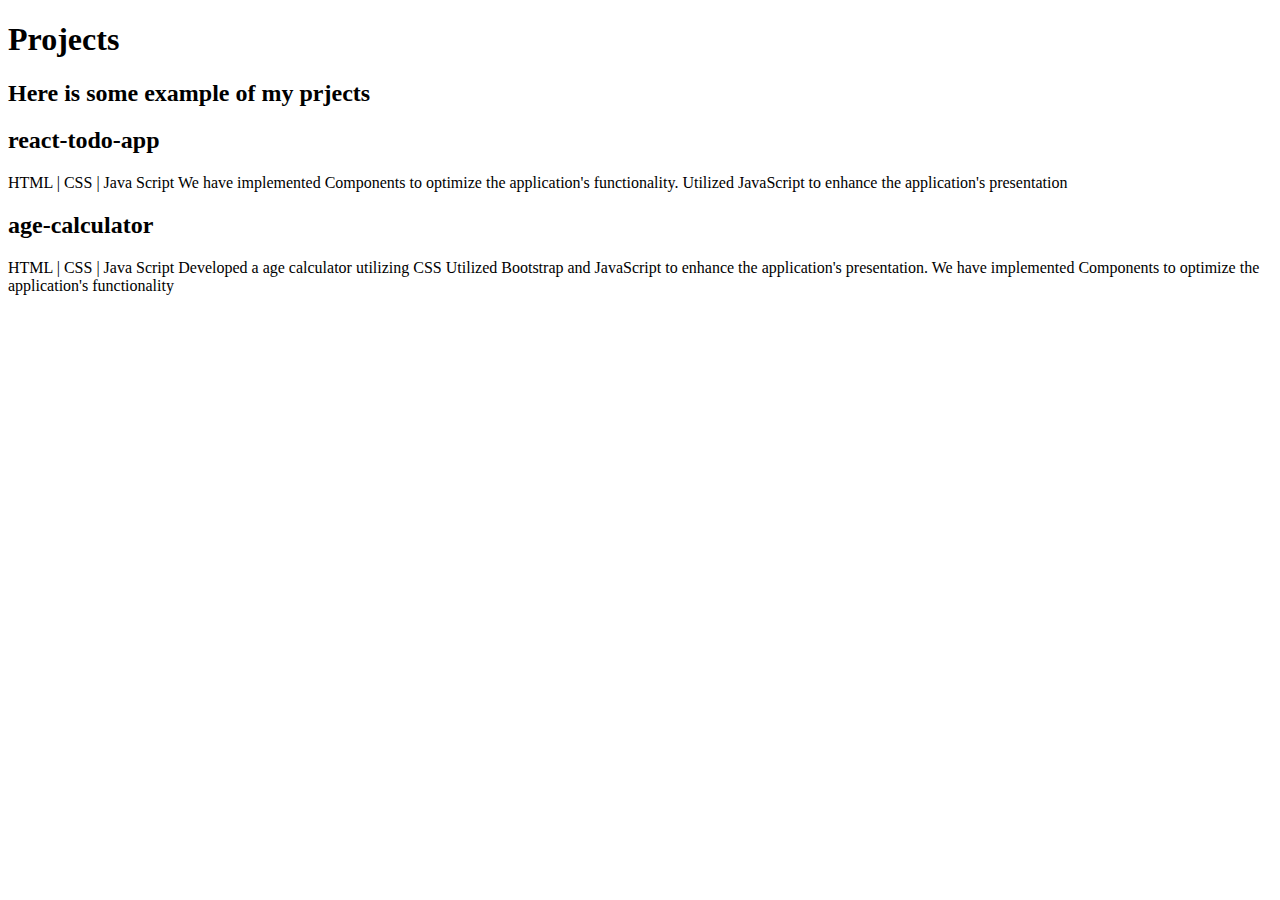
==== project.html @ 48adc3e0 "All set" ====
<!DOCTYPE html>
<html lang="en">
<head>
    <meta charset="UTF-8">
    <meta name="viewport" content="width=device-width, initial-scale=1.0">
    <title>projects</title>
</head>
<body>
    <h1>Projects </h1>
    <h2>Here is some example of my prjects </h2>
    <p>
        <h2>react-todo-app</h2>
        HTML | CSS | Java Script 
        We have implemented Components to optimize the application's functionality.
        Utilized JavaScript to enhance the application's presentation
    </p>

    <p>
        <h2>age-calculator</h2>
HTML | CSS | Java Script 
Developed a age calculator utilizing CSS
Utilized Bootstrap and JavaScript to enhance the application's presentation.
We have implemented Components to optimize the application's functionality
    </p>
</body>
</html>
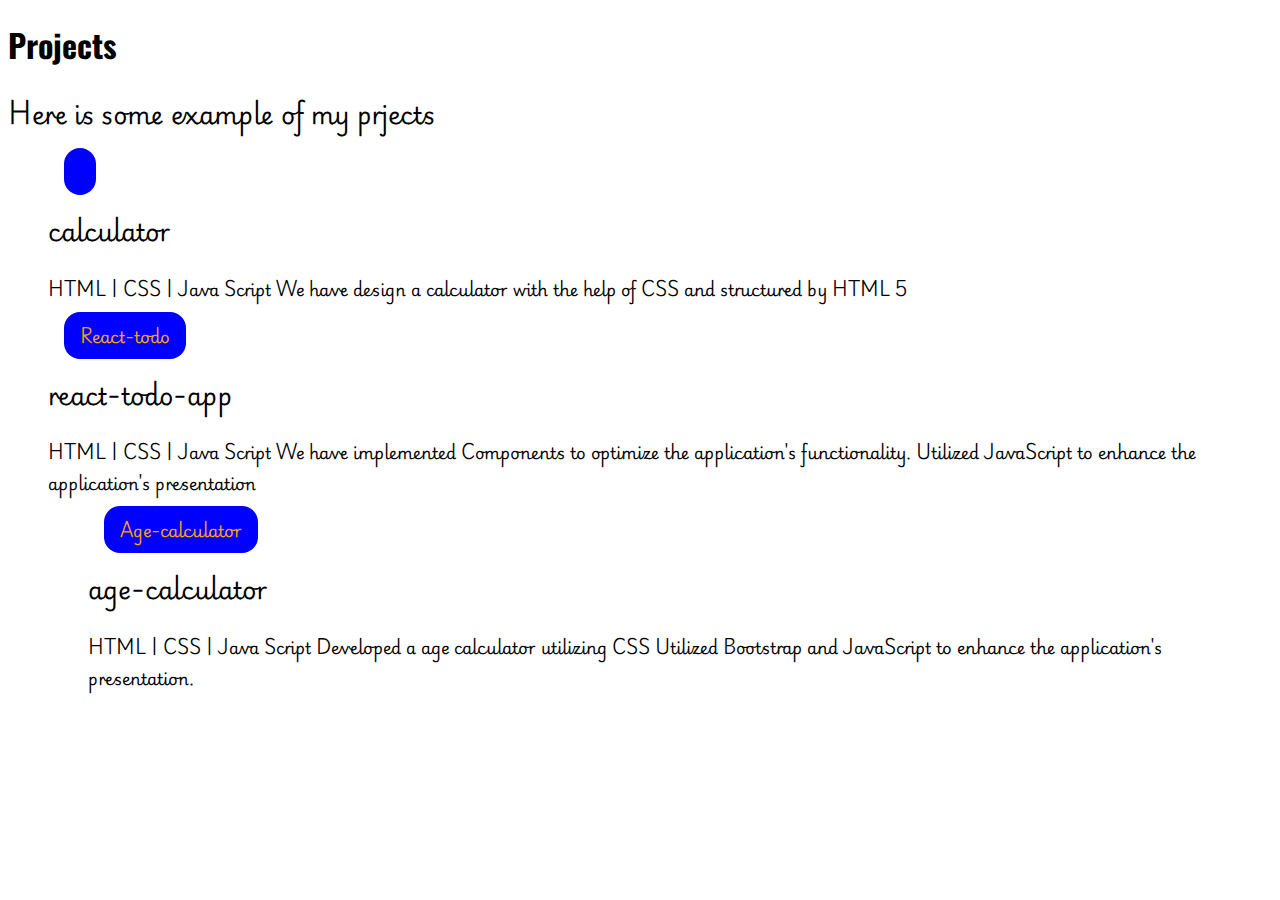
==== commit 088e1505: "project" ====
--- a/project.html
+++ b/project.html
@@ -4,11 +4,34 @@
     <meta charset="UTF-8">
     <meta name="viewport" content="width=device-width, initial-scale=1.0">
     <title>projects</title>
+    <link rel="stylesheet" href="style.css">
 </head>
 <body>
     <h1>Projects </h1>
     <h2>Here is some example of my prjects </h2>
+
+
     <p>
+        <ul class = "footes no-dots">
+            <li class = "inkine-lane">
+                <a class ="primary-link link" href="https://akashrathore03.github.io/calculator-design-app/"></a>
+
+            </li> 
+            <h2>
+                calculator
+            </h2>
+            HTML | CSS | Java Script 
+            We have design a calculator with the help of CSS and structured by HTML 5
+            
+
+        </ul>
+    </p>
+    <p>
+
+        <ul class="footes no-dots ">
+            <li class="inkine-lane">
+                <a class="primary-link link"href="https://dainty-snickerdoodle-5ca8bb.netlify.app/">React-todo</a>
+            </li>
         <h2>react-todo-app</h2>
         HTML | CSS | Java Script 
         We have implemented Components to optimize the application's functionality.
@@ -16,11 +39,15 @@
     </p>
 
     <p>
+        <ul class="footes no-dots ">
+            <li class="inkine-lane">
+                <a class="primary-link link"href="https://akashrathore03.github.io/age-calculator/">Age-calculator</a>
+            </li>
+        
         <h2>age-calculator</h2>
 HTML | CSS | Java Script 
 Developed a age calculator utilizing CSS
 Utilized Bootstrap and JavaScript to enhance the application's presentation.
-We have implemented Components to optimize the application's functionality
     </p>
 </body>
 </html>--- a/style.css
+++ b/style.css
@@ -0,0 +1,76 @@
+@import url('https://fonts.googleapis.com/css2?family=Playwrite+NG+Modern:wght@100..400&display=swap');
+
+@import url('https://fonts.googleapis.com/css2?family=Oswald:wght@200..700&family=Playwrite+NG+Modern:wght@100..400&display=swap');
+body{
+    font-family: "Playwrite NG Modern", cursive;
+}
+
+h1{
+    font-family: "Oswald", sans-serif;
+}
+
+.container{
+    padding-left: 1rem;
+    /* max-width: 300px ; */
+}
+ .container-center{
+    max-width: 600px;
+    margin: auto;
+ }
+
+ .link{
+    text-decoration: none;
+    padding: 0.5rem 1rem;
+ }
+.primary-link{
+background-color: blue;
+border-radius: 1rem;
+color: orange;    
+}
+
+
+.no-dots{
+    list-style: 
+    none;
+}
+
+.inkine-lane{
+    display: inline;
+    padding: 0rem 1rem;
+}
+
+/* header image  */
+
+.lapimg{
+    padding: 3rem;
+}
+
+.lapimg .lapimage{
+    max-width: 300px;
+    display: block;
+    margin: auto;
+    text-align: center;
+}
+
+.cente{
+    padding: 1rem;
+}
+.cente h3{
+    text-align: center;
+
+}
+.mente{
+    background-color: lightgray;
+}
+
+.foot{
+    background-color: aqua;
+    padding: 0.5rem;
+    text-align: center;
+    border-top-right-radius: 0.5rem ;
+}
+
+.foote{
+    color: blueviolet;
+
+}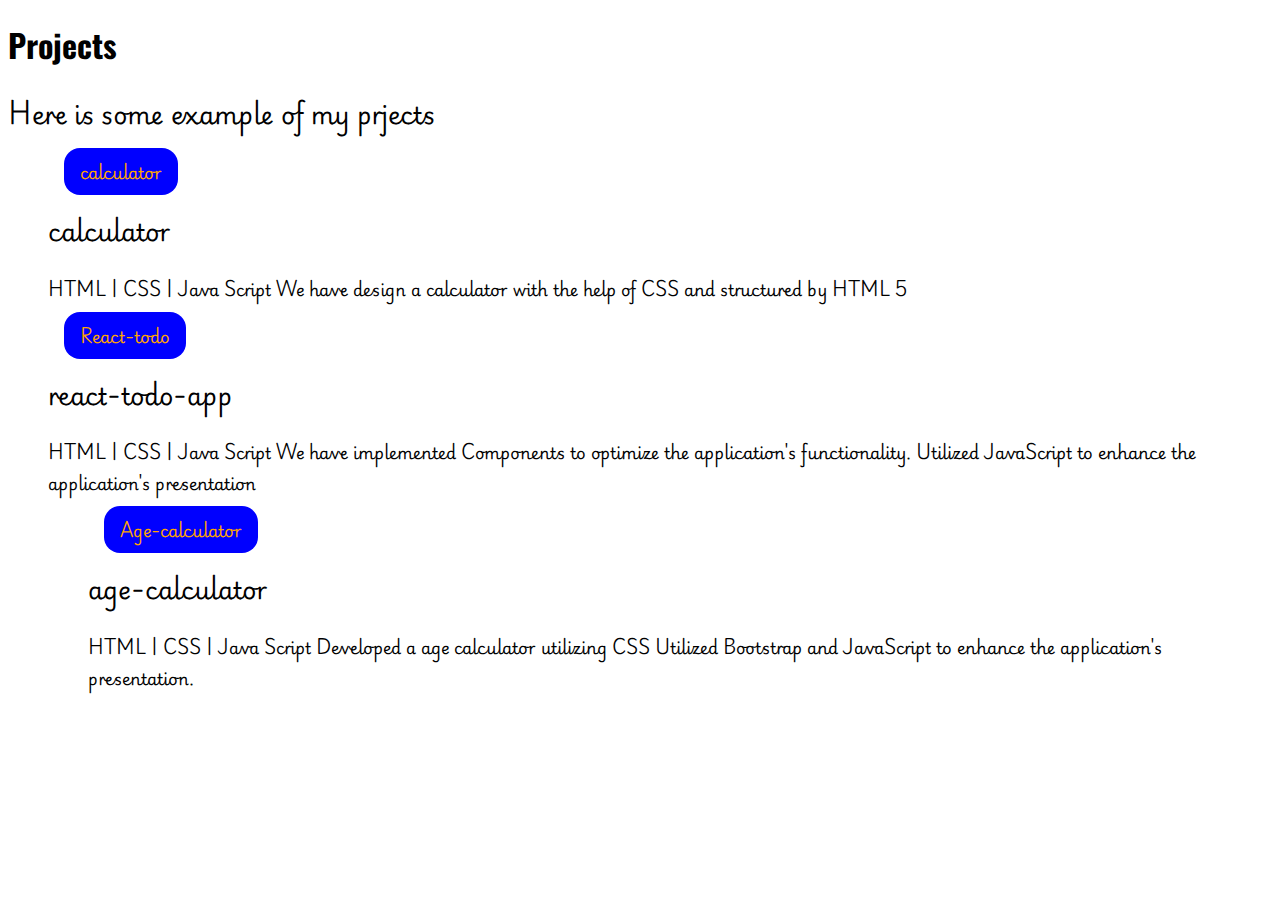
==== commit 69036b10: "project" ====
--- a/project.html
+++ b/project.html
@@ -14,7 +14,7 @@
     <p>
         <ul class = "footes no-dots">
             <li class = "inkine-lane">
-                <a class ="primary-link link" href="https://akashrathore03.github.io/calculator-design-app/"></a>
+                <a class ="primary-link link" href="https://akashrathore03.github.io/calculator-design-app/">calculator</a>
 
             </li> 
             <h2>
@@ -22,7 +22,7 @@
             </h2>
             HTML | CSS | Java Script 
             We have design a calculator with the help of CSS and structured by HTML 5
-            
+
 
         </ul>
     </p>
